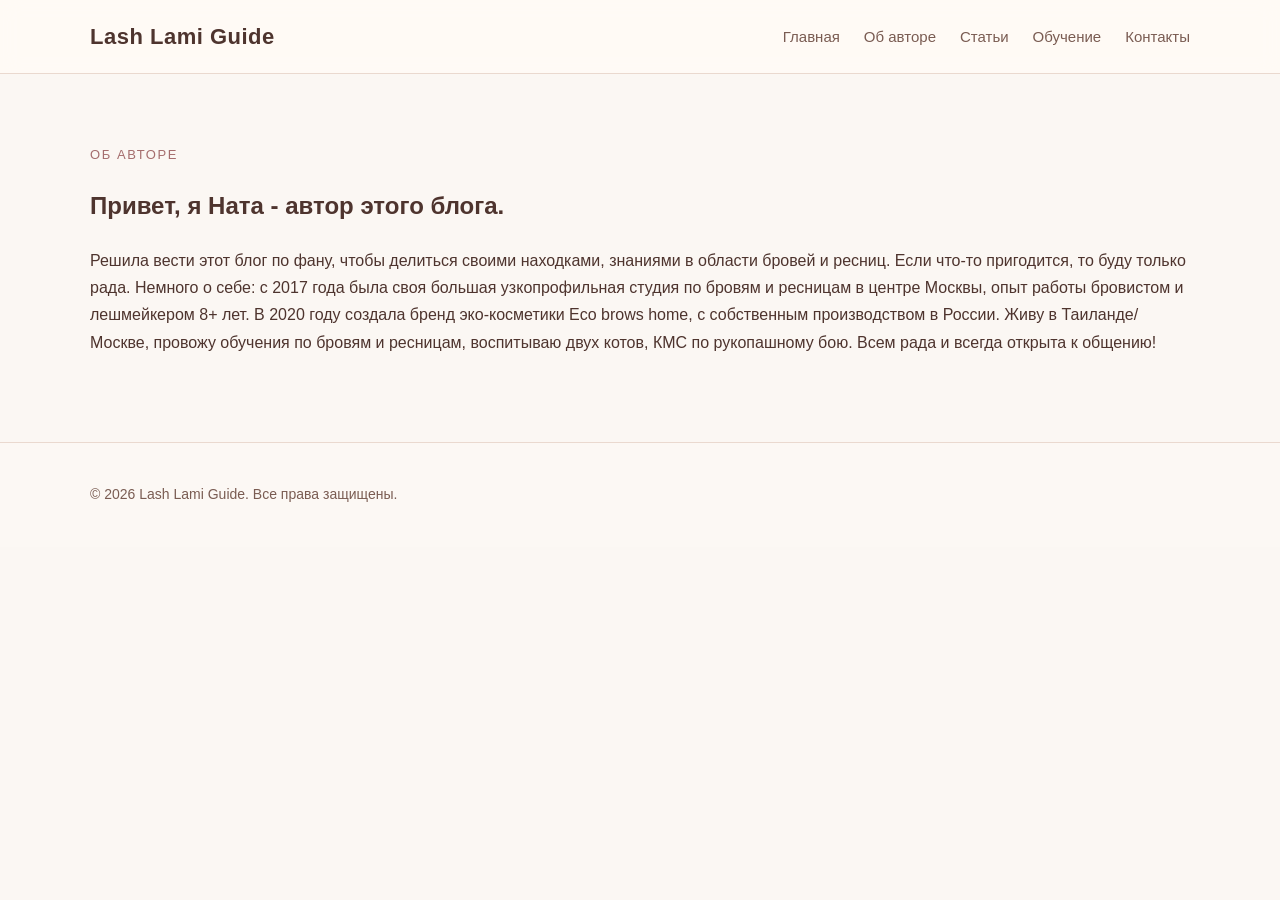
==== about.html @ 40235f03 "Add files via upload" ====
<!DOCTYPE html>
<html lang="ru">
<head>
  <meta charset="UTF-8">
  <meta name="viewport" content="width=device-width, initial-scale=1.0">
  <title>Об авторе — Lash Lami Guide</title>
  <meta name="description" content="Об авторе блога Lash Lami Guide: опыт, подход и взгляд на ламинирование ресниц и бровей.">
  <link rel="stylesheet" href="style.css">
</head>
<body>

  <header class="site-header">
    <div class="container">
      <div class="header-top">
        <a href="index.html" class="logo">Lash Lami Guide</a>
        <nav class="main-nav">
  <a href="index.html">Главная</a>
  <a href="about.html">Об авторе</a>
  <a href="articles.html">Статьи</a>
  <a href="training.html">Обучение</a>
  <a href="contacts.html">Контакты</a>
</nav>
      </div>
    </div>
  </header>

  <main>
    <section>
      <div class="container">
        <p class="section-kicker">Об авторе</p>
        <h1>Привет, я Ната - автор этого блога.</h1>
        <p>
          Решила вести этот блог по фану, чтобы делиться своими находками, знаниями в области бровей и ресниц.
          Если что-то пригодится, то буду только рада. Немного о себе: с 2017 года была своя большая узкопрофильная студия по бровям и ресницам
          в центре Москвы, опыт работы бровистом и лешмейкером 8+ лет.
          В 2020 году создала бренд эко-косметики Eco brows home, с собственным производством в России. Живу в Таиланде/Москве, провожу обучения по бровям и ресницам,
          воспитываю двух котов, КМС по рукопашному бою.
          Всем рада и всегда открыта к общению!
        </p>
      </div>
    </section>
  </main>

  <footer class="site-footer">
    <div class="container">
      <p>© 2026 Lash Lami Guide. Все права защищены.</p>
    </div>
  </footer>

</body>
</html>
---- style.css ----
:root {
  --bg: #f6efe8;
  --bg-soft: #fbf7f3;
  --card: #fffaf6;
  --text: #4e342e;
  --text-soft: #7a5c52;
  --accent: #c98f8f;
  --accent-dark: #a56d6d;
  --border: #ead9cf;
  --shadow: 0 10px 30px rgba(78, 52, 46, 0.08);
}

* {
  box-sizing: border-box;
}

body {
  margin: 0;
  font-family: Arial, Helvetica, sans-serif;
  background: var(--bg-soft);
  color: var(--text);
  line-height: 1.7;
}

img {
  max-width: 100%;
  display: block;
}

a {
  color: var(--text);
  text-decoration: none;
}

.container {
  width: min(1100px, calc(100% - 40px));
  margin: 0 auto;
}

.site-header {
  background: rgba(255, 250, 246, 0.92);
  border-bottom: 1px solid var(--border);
  position: sticky;
  top: 0;
  backdrop-filter: blur(10px);
}

.header-top {
  display: flex;
  justify-content: space-between;
  align-items: center;
  gap: 20px;
  padding: 18px 0;
}

.logo {
  font-size: 22px;
  font-weight: 700;
  letter-spacing: 0.5px;
  color: var(--text);
}

.main-nav {
  display: flex;
  gap: 24px;
  flex-wrap: wrap;
}

.main-nav a {
  color: var(--text-soft);
  font-size: 15px;
}

.main-nav a:hover {
  color: var(--accent-dark);
}

.hero {
  padding: 90px 0 70px;
  background: linear-gradient(to bottom, #f7eee8, #fbf7f3);
}

.hero-label,
.section-kicker {
  margin: 0 0 12px;
  color: var(--accent-dark);
  font-size: 13px;
  text-transform: uppercase;
  letter-spacing: 1.6px;
}

.hero h1 {
  font-size: clamp(34px, 6vw, 58px);
  line-height: 1.1;
  margin: 0 0 20px;
  max-width: 850px;
}

.hero-text {
  max-width: 720px;
  color: var(--text-soft);
  font-size: 18px;
  margin-bottom: 28px;
}

.button {
  display: inline-block;
  background: var(--accent);
  color: white;
  padding: 14px 22px;
  border-radius: 999px;
  font-weight: 700;
  transition: 0.2s ease;
}

.button:hover {
  background: var(--accent-dark);
  transform: translateY(-1px);
}

section {
  padding: 70px 0;
}

.section-heading {
  margin-bottom: 24px;
}

.section-heading h2 {
  font-size: clamp(26px, 4vw, 40px);
  line-height: 1.15;
  margin: 0;
}

.cards {
  display: grid;
  grid-template-columns: repeat(3, 1fr);
  gap: 22px;
  margin-top: 28px;
}

.card {
  background: var(--card);
  border: 1px solid var(--border);
  border-radius: 22px;
  padding: 26px;
  box-shadow: var(--shadow);
}

.card h3 {
  margin-top: 0;
  margin-bottom: 12px;
  font-size: 22px;
  line-height: 1.25;
}

.card p {
  margin: 0;
  color: var(--text-soft);
}

.text-link {
  display: inline-block;
  margin-top: 18px;
  color: var(--accent-dark);
  font-weight: 700;
}

.site-footer {
  border-top: 1px solid var(--border);
  padding: 26px 0;
  background: #fcf8f4;
  color: var(--text-soft);
  font-size: 14px;
}

@media (max-width: 900px) {
  .cards {
    grid-template-columns: 1fr;
  }

  .header-top {
    flex-direction: column;
    align-items: flex-start;
  }
}.page-hero {
  padding: 80px 0 30px;
  background: linear-gradient(to bottom, #f7eee8, #fbf7f3);
}

.split-block {
  display: grid;
  grid-template-columns: 1.3fr 0.9fr;
  gap: 24px;
  align-items: start;
}

.info-box,
.content-box {
  background: var(--card);
  border: 1px solid var(--border);
  border-radius: 22px;
  padding: 26px;
  box-shadow: var(--shadow);
}

.info-box h3,
.content-box h3 {
  margin-top: 0;
}

.styled-list {
  margin: 16px 0 0;
  padding-left: 20px;
}

.styled-list li {
  margin-bottom: 10px;
}

.application-form {
  display: grid;
  gap: 18px;
  margin-top: 24px;
}

.application-form label {
  display: grid;
  gap: 8px;
  font-weight: 700;
  color: var(--text);
}

.application-form input,
.application-form select,
.application-form textarea {
  width: 100%;
  padding: 14px 16px;
  border: 1px solid var(--border);
  border-radius: 14px;
  background: #fffdfb;
  color: var(--text);
  font: inherit;
}

.application-form textarea {
  resize: vertical;
}

.application-form input:focus,
.application-form select:focus,
.application-form textarea:focus {
  outline: none;
  border-color: var(--accent);
}

@media (max-width: 900px) {
  .split-block {
    grid-template-columns: 1fr;
  }
}
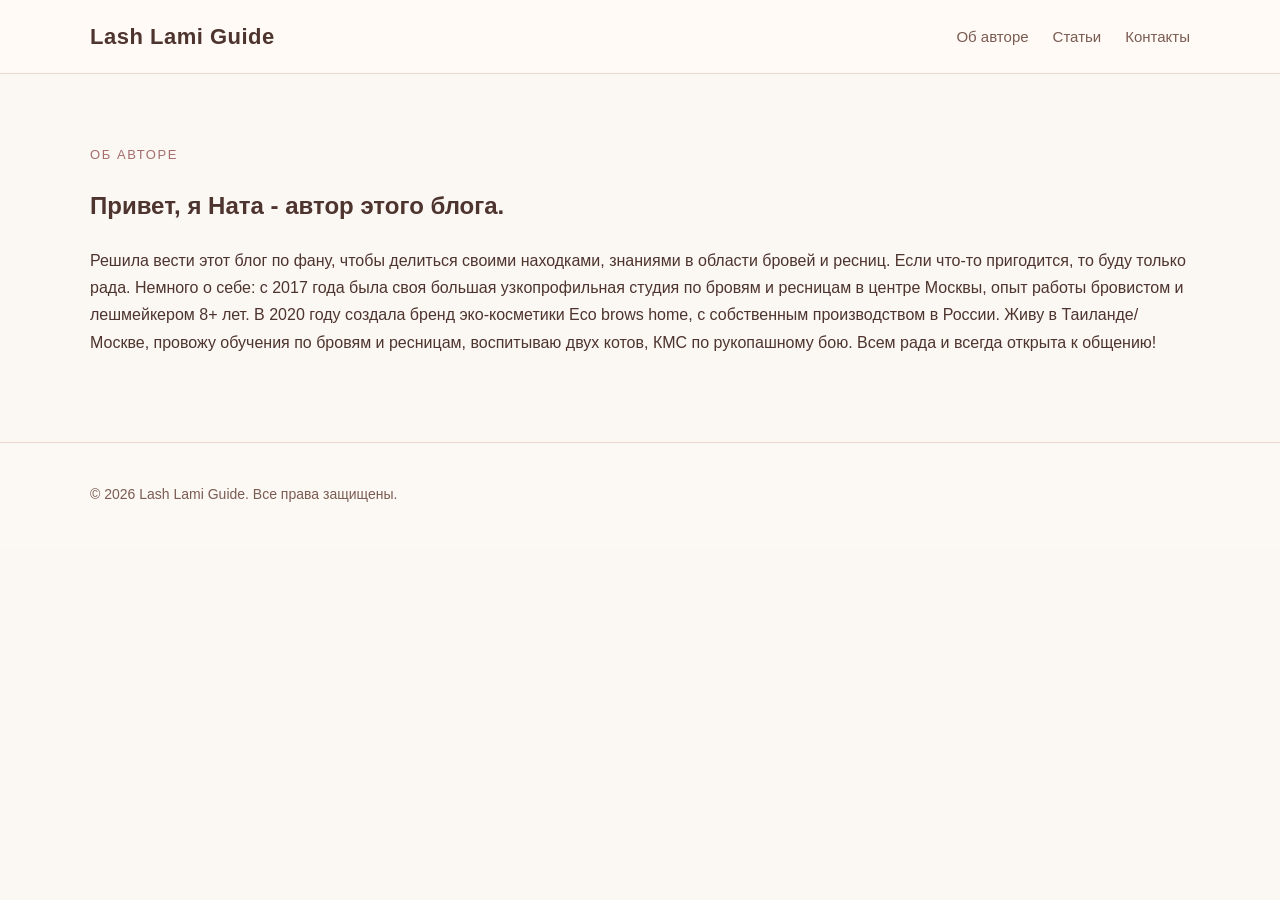
==== commit 95942897: "Add files via upload" ====
--- a/about.html
+++ b/about.html
@@ -14,12 +14,10 @@
       <div class="header-top">
         <a href="index.html" class="logo">Lash Lami Guide</a>
         <nav class="main-nav">
-  <a href="index.html">Главная</a>
-  <a href="about.html">Об авторе</a>
-  <a href="articles.html">Статьи</a>
-  <a href="training.html">Обучение</a>
-  <a href="contacts.html">Контакты</a>
-</nav>
+          <a href="about.html">Об авторе</a>
+          <a href="articles.html">Статьи</a>
+          <a href="contacts.html">Контакты</a>
+        </nav>
       </div>
     </div>
   </header>
--- a/style.css
+++ b/style.css
@@ -183,79 +183,4 @@
     flex-direction: column;
     align-items: flex-start;
   }
-}.page-hero {
-  padding: 80px 0 30px;
-  background: linear-gradient(to bottom, #f7eee8, #fbf7f3);
 }
-
-.split-block {
-  display: grid;
-  grid-template-columns: 1.3fr 0.9fr;
-  gap: 24px;
-  align-items: start;
-}
-
-.info-box,
-.content-box {
-  background: var(--card);
-  border: 1px solid var(--border);
-  border-radius: 22px;
-  padding: 26px;
-  box-shadow: var(--shadow);
-}
-
-.info-box h3,
-.content-box h3 {
-  margin-top: 0;
-}
-
-.styled-list {
-  margin: 16px 0 0;
-  padding-left: 20px;
-}
-
-.styled-list li {
-  margin-bottom: 10px;
-}
-
-.application-form {
-  display: grid;
-  gap: 18px;
-  margin-top: 24px;
-}
-
-.application-form label {
-  display: grid;
-  gap: 8px;
-  font-weight: 700;
-  color: var(--text);
-}
-
-.application-form input,
-.application-form select,
-.application-form textarea {
-  width: 100%;
-  padding: 14px 16px;
-  border: 1px solid var(--border);
-  border-radius: 14px;
-  background: #fffdfb;
-  color: var(--text);
-  font: inherit;
-}
-
-.application-form textarea {
-  resize: vertical;
-}
-
-.application-form input:focus,
-.application-form select:focus,
-.application-form textarea:focus {
-  outline: none;
-  border-color: var(--accent);
-}
-
-@media (max-width: 900px) {
-  .split-block {
-    grid-template-columns: 1fr;
-  }
-}
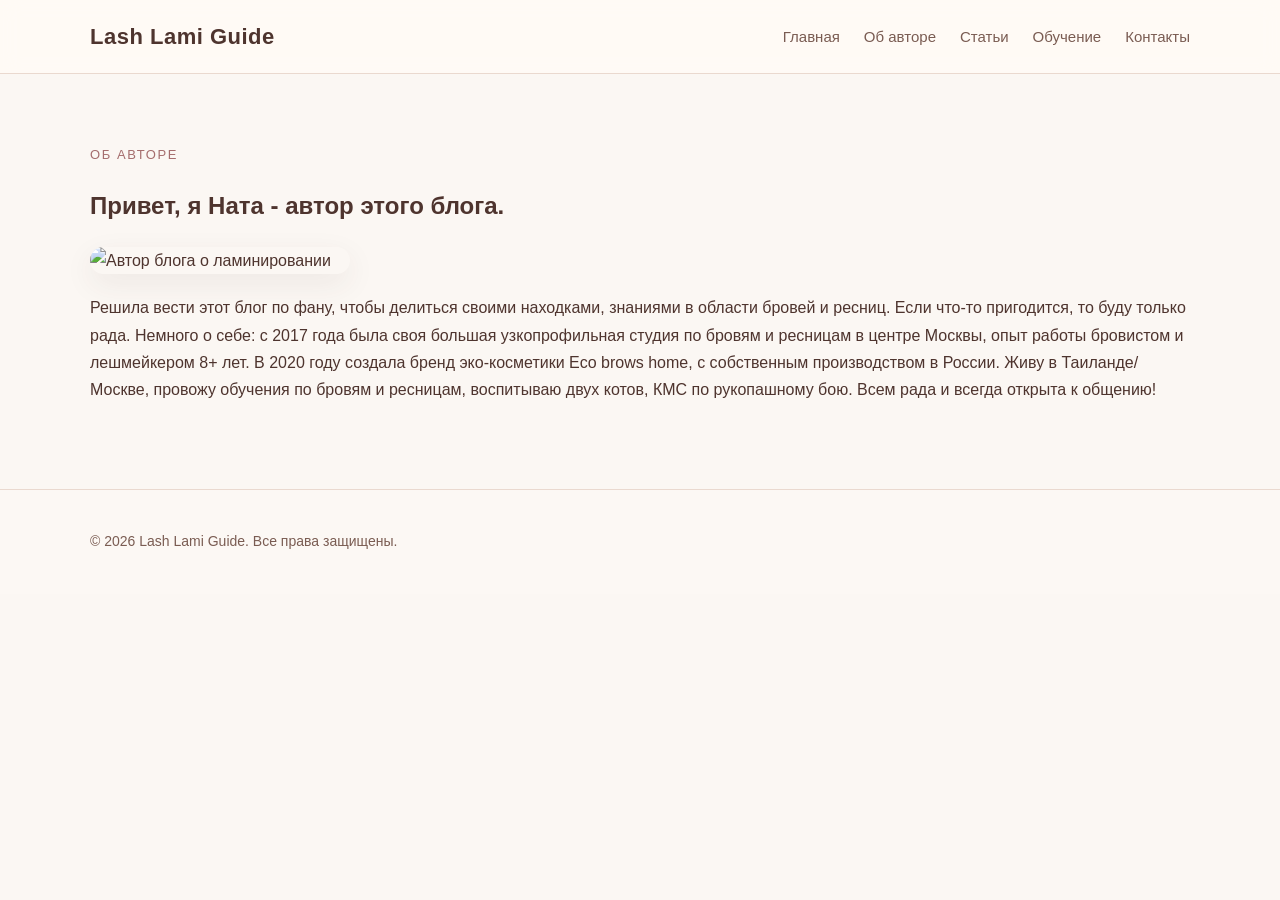
==== commit a0f9f3f1: "Add files via upload" ====
--- a/about.html
+++ b/about.html
@@ -14,10 +14,12 @@
       <div class="header-top">
         <a href="index.html" class="logo">Lash Lami Guide</a>
         <nav class="main-nav">
-          <a href="about.html">Об авторе</a>
-          <a href="articles.html">Статьи</a>
-          <a href="contacts.html">Контакты</a>
-        </nav>
+  <a href="index.html">Главная</a>
+  <a href="about.html">Об авторе</a>
+  <a href="articles.html">Статьи</a>
+  <a href="training.html">Обучение</a>
+  <a href="contacts.html">Контакты</a>
+</nav>
       </div>
     </div>
   </header>
@@ -27,6 +29,7 @@
       <div class="container">
         <p class="section-kicker">Об авторе</p>
         <h1>Привет, я Ната - автор этого блога.</h1>
+        <img src="images/author.jpg" alt="Автор блога о ламинировании" class="author-image">
         <p>
           Решила вести этот блог по фану, чтобы делиться своими находками, знаниями в области бровей и ресниц.
           Если что-то пригодится, то буду только рада. Немного о себе: с 2017 года была своя большая узкопрофильная студия по бровям и ресницам
--- a/style.css
+++ b/style.css
@@ -183,4 +183,90 @@
     flex-direction: column;
     align-items: flex-start;
   }
-}
+}.page-hero {
+  padding: 80px 0 30px;
+  background: linear-gradient(to bottom, #f7eee8, #fbf7f3);
+}
+
+.split-block {
+  display: grid;
+  grid-template-columns: 1.3fr 0.9fr;
+  gap: 24px;
+  align-items: start;
+}
+
+.info-box,
+.content-box {
+  background: var(--card);
+  border: 1px solid var(--border);
+  border-radius: 22px;
+  padding: 26px;
+  box-shadow: var(--shadow);
+}
+
+.info-box h3,
+.content-box h3 {
+  margin-top: 0;
+}
+
+.styled-list {
+  margin: 16px 0 0;
+  padding-left: 20px;
+}
+
+.styled-list li {
+  margin-bottom: 10px;
+}
+
+.application-form {
+  display: grid;
+  gap: 18px;
+  margin-top: 24px;
+}
+
+.application-form label {
+  display: grid;
+  gap: 8px;
+  font-weight: 700;
+  color: var(--text);
+}
+
+.application-form input,
+.application-form select,
+.application-form textarea {
+  width: 100%;
+  padding: 14px 16px;
+  border: 1px solid var(--border);
+  border-radius: 14px;
+  background: #fffdfb;
+  color: var(--text);
+  font: inherit;
+}
+
+.application-form textarea {
+  resize: vertical;
+}
+
+.application-form input:focus,
+.application-form select:focus,
+.application-form textarea:focus {
+  outline: none;
+  border-color: var(--accent);
+}
+
+@media (max-width: 900px) {
+  .split-block {
+    grid-template-columns: 1fr;
+  }
+}
+.author-image {
+  width: 260px;
+  border-radius: 20px;
+  margin: 20px 0;
+  box-shadow: var(--shadow);
+}
+.article-image {
+  border-radius: 16px;
+  margin: 20px 0;
+  width: 100%;
+}
